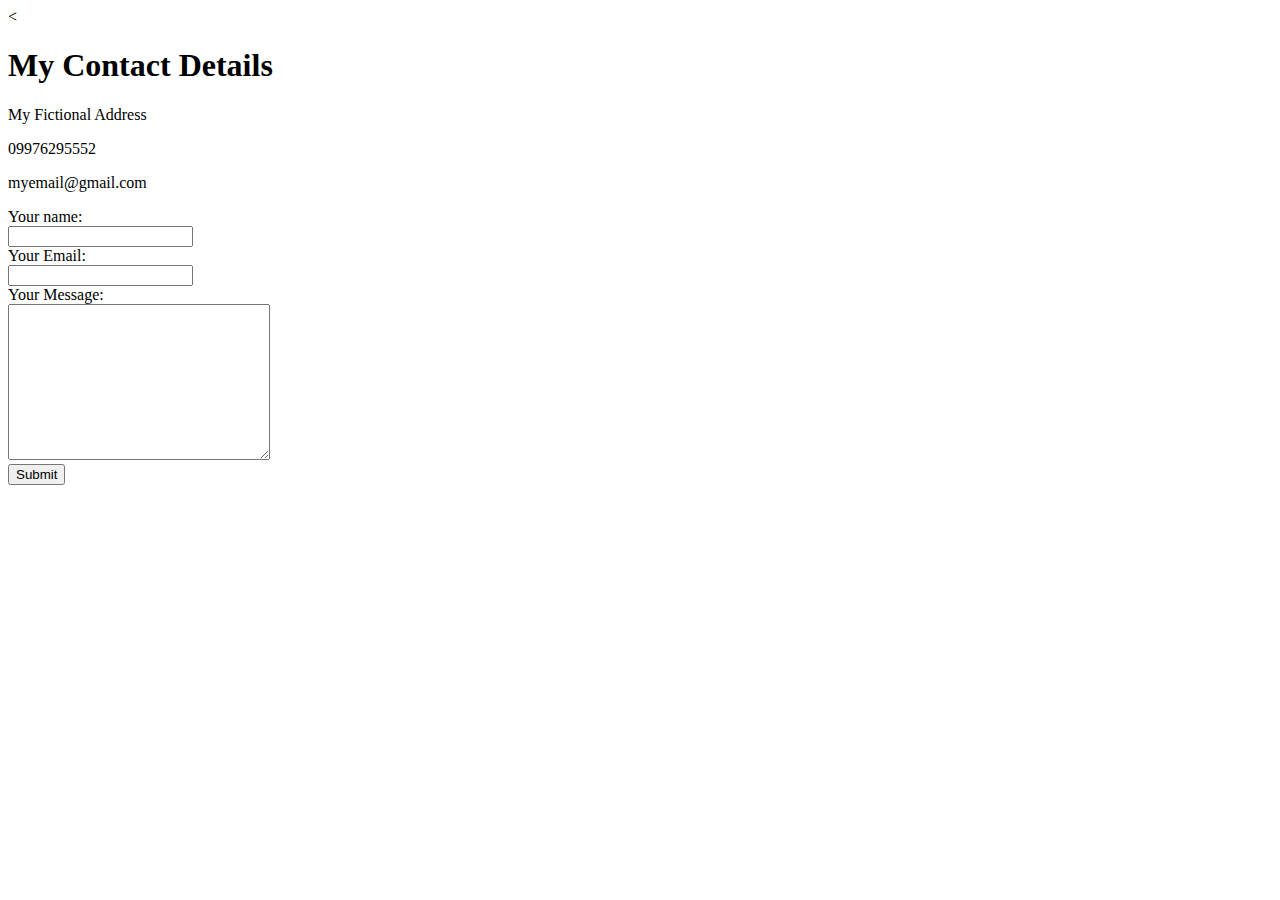
==== contact-me.html @ 182aa44b "Add initial cv files" ====
<!DOCTYPE html>
<<!DOCTYPE html>
<html>
  <head>
    <meta charset="utf-8">
    <title>Contact Me</title>
  </head>
  <body>
    <h1>My Contact Details</h1>
    <p>My Fictional Address</p>
    <p>09976295552</p>
    <p>myemail@gmail.com</p>
    <form action="mailto:jmee.04@gmail.com" method="post" enctype="text/plain">
    <label>Your name:</label><br>
    <input type="text" name="yourName" value=""><br>
    <label>Your Email:</label><br>
    <input type="email" name="yourEmail" value=""><br>
    <label>Your Message:</label><br>
    <textarea name="yourMessage" rows="10" cols="30 "></textarea><br>
    <input type="submit" name="">
    </form>
  </body>
</html>
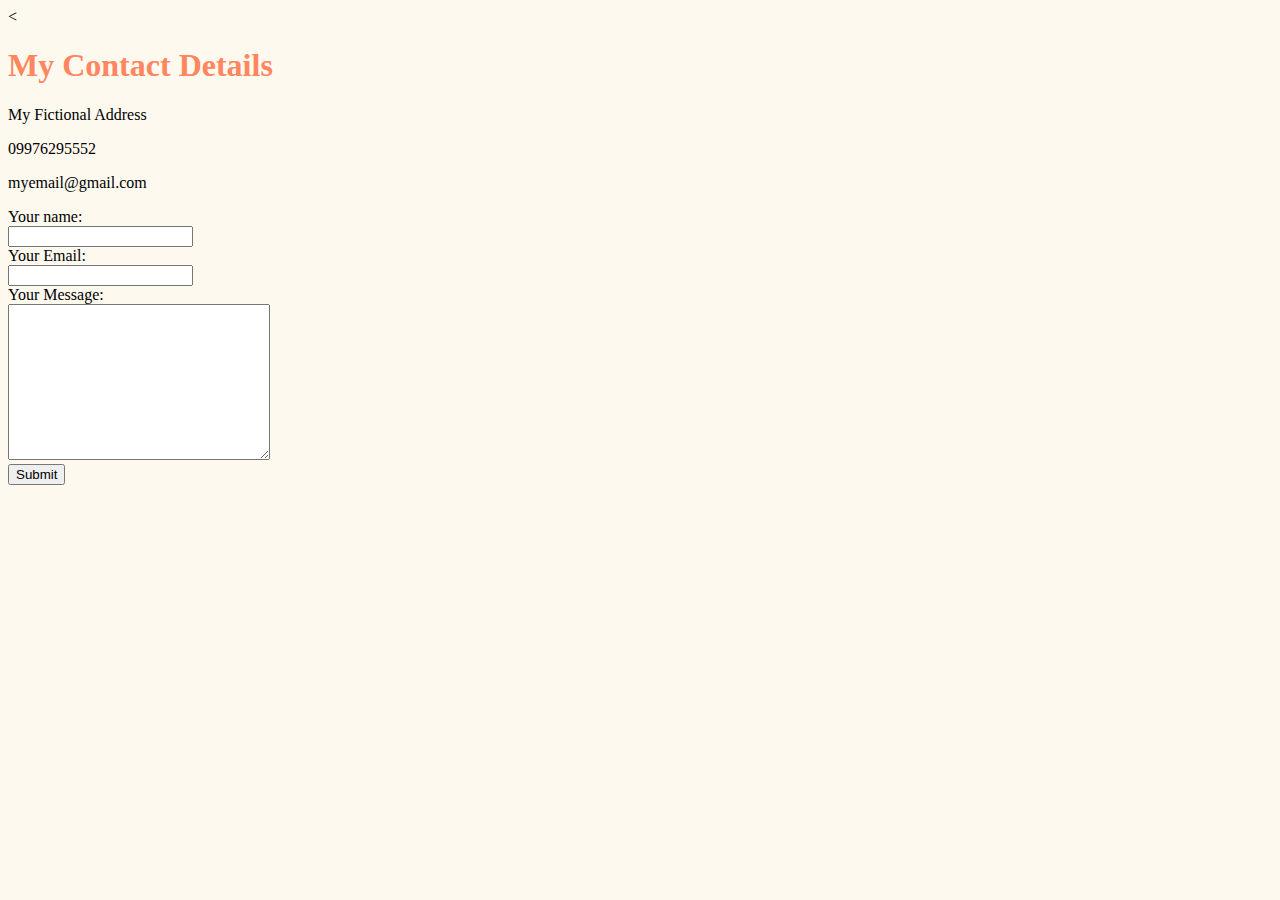
==== commit 2527e719: "Update contact-me.html" ====
--- a/contact-me.html
+++ b/contact-me.html
@@ -4,6 +4,8 @@
   <head>
     <meta charset="utf-8">
     <title>Contact Me</title>
+    <link rel="stylesheet" href="styles.css" />
+
   </head>
   <body>
     <h1>My Contact Details</h1>
--- a/styles.css
+++ b/styles.css
@@ -0,0 +1,16 @@
+body {
+  background-color: #FEF9EF;
+}
+hr {
+  border-style: none;
+  border-top-style: dotted;
+  border-color: #A2D2FF;
+  border-width: 5px;
+  width: 5%;
+}
+h1 {
+  color: #FF865E;
+}
+h3 {
+  color: #FF865E;
+}
